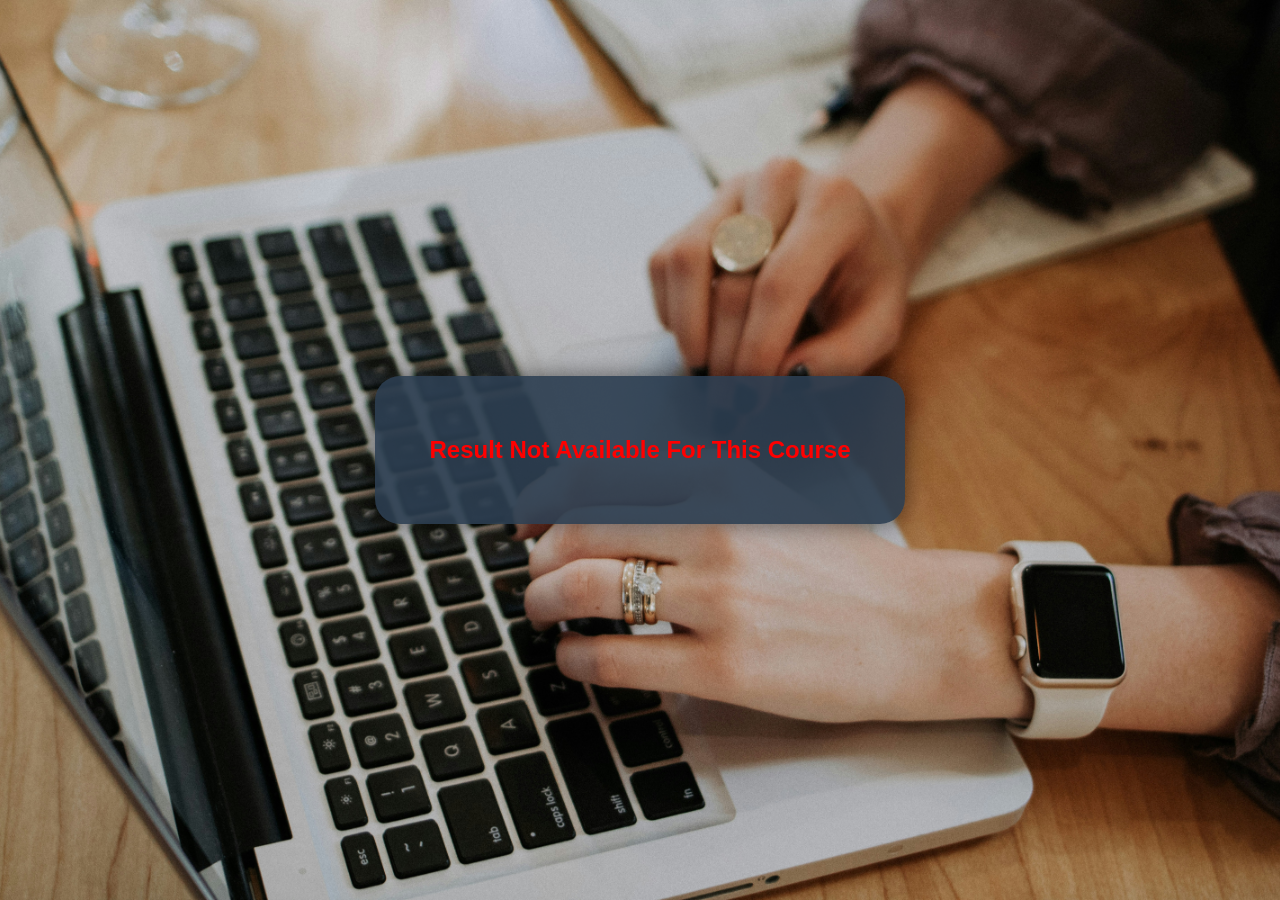
==== page2.html @ 17b02277 "First website upload" ====
<!DOCTYPE html>
<html>
<head>
<title>BCA Result Verification</title>

<style>
body{
    margin:0;
    font-family: Arial, Helvetica, sans-serif;
    background: url("bj.jpg") no-repeat center center/cover;
    height:100vh;
    display:flex;
    justify-content:center;
    align-items:center;
}

.card{
    width:450px;
    padding:40px;
    border-radius:25px;
    background: rgba(44, 62, 80, 0.90);
    color:white;
    box-shadow:0 0 25px rgba(0,0,0,0.5);
}

hr{
    border:0.5px solid rgba(255,255,255,0.3);
    margin:15px 0 30px;
}

.form-group{
    margin-bottom:20px;
}

label{
    display:block;
    margin-bottom:8px;
}

input{
    width:100%;
    padding:12px;
    border-radius:8px;
    border:none;
    font-size:15px;
}

.error{
    color:#ff4d4d;
    font-size:13px;
    margin-top:5px;
}

.success{
    color:#00ff99;
    font-size:14px;
    margin-top:10px;
    text-align:center;
}

.loader{
    border:4px solid #f3f3f3;
    border-top:4px solid #ff9800;
    border-radius:50%;
    width:25px;
    height:25px;
    animation: spin 1s linear infinite;
    margin:15px auto;
    display:none;
}

@keyframes spin{
    0%{transform:rotate(0deg);}
    100%{transform:rotate(360deg);}
}

.btn-box{
    margin-top:25px;
    display:flex;
    justify-content:center;
    gap:20px;
}

.btn{
    padding:10px 25px;
    background:#ff9800;
    border:none;
    border-radius:8px;
    font-size:15px;
    cursor:pointer;
    color:white;
    min-width:130px;
}

.btn:hover{
    background:#e68900;
}
</style>
</head>

<body>

<div class="card" id="mainCard">

<h2 id="heading"></h2>
<hr>

<div class="form-group">
    <label>Roll Number :</label>
    <input type="text" id="roll" placeholder="Enter Roll No. -  2507211080001 - 2507211080028">
    <div id="rollError" class="error"></div>
</div>

<div class="form-group">
    <label id="question"></label>
    <input type="text" id="captcha" placeholder="Enter Answer">
    <div id="captchaError" class="error"></div>
</div>

<div class="loader" id="loader"></div>
<div id="successMsg" class="success"></div>

<div class="btn-box">
    <button class="btn" onclick="getResult()">Get Result</button>
    <button class="btn" onclick="resetForm()">Reset</button>
</div>

</div>

<script>

// ===== Check Course =====
let course = localStorage.getItem("selectedCourse");
let semester = localStorage.getItem("selectedSemester");

if(course !== "BCA"){
    document.getElementById("mainCard").innerHTML =
    "<h2 style='color:red;text-align:center;'>Result Not Available For This Course</h2>";
}
else{
    document.getElementById("heading").innerHTML =
    "BCA " + (semester ? semester : "") + " Examination 2025-2026";
}

// ===== Generate Captcha =====
let num1, num2, correctAnswer;

function generateCaptcha(){
    num1 = Math.floor(Math.random()*50)+1;
    num2 = Math.floor(Math.random()*50)+1;
    correctAnswer = num1 + num2;
    document.getElementById("question").innerHTML = num1 + " + " + num2 + " = ?";
}

generateCaptcha();

// ===== Enter Key Submit =====
document.addEventListener("keydown", function(event){
    if(event.key === "Enter"){
        getResult();
    }
});

function getResult(){

    let roll = document.getElementById("roll").value.trim();
    let captcha = document.getElementById("captcha").value.trim();

    document.getElementById("rollError").innerHTML="";
    document.getElementById("captchaError").innerHTML="";
    document.getElementById("successMsg").innerHTML="";
    document.getElementById("loader").style.display="none";

    let valid = true;

    if(roll === ""){
        document.getElementById("rollError").innerHTML="Please Enter Roll Number";
        valid = false;
    }
    else if(!roll.startsWith("250721108") || roll.length !== 13){
    document.getElementById("rollError").innerHTML=
    "Roll Number must be between 2507211080001 to 2507211080030";
    valid = false;
}
else{
    let lastFour = parseInt(roll.slice(-4));

    if(lastFour < 1 || lastFour > 30){
        document.getElementById("rollError").innerHTML=
        "Roll Number must be between 2507211080001 to 2507211080030";
        valid = false;
    }
}

    if(captcha === ""){
        document.getElementById("captchaError").innerHTML="Please Enter Answer";
        valid = false;
    }
    else if(parseInt(captcha) !== correctAnswer){
        document.getElementById("captchaError").innerHTML="Wrong Answer";
        valid = false;
    }

    if(valid){

        document.getElementById("successMsg").innerHTML="Verification Successful...";
        document.getElementById("loader").style.display="block";

        localStorage.setItem("rollNo", roll);

        setTimeout(function(){
            window.location.href="result.html";
        },1000);
    }
}

function resetForm(){
    document.getElementById("roll").value="";
    document.getElementById("captcha").value="";
    document.getElementById("rollError").innerHTML="";
    document.getElementById("captchaError").innerHTML="";
    document.getElementById("successMsg").innerHTML="";
    document.getElementById("loader").style.display="none";
    generateCaptcha();
}

</script>

</body>
</html>
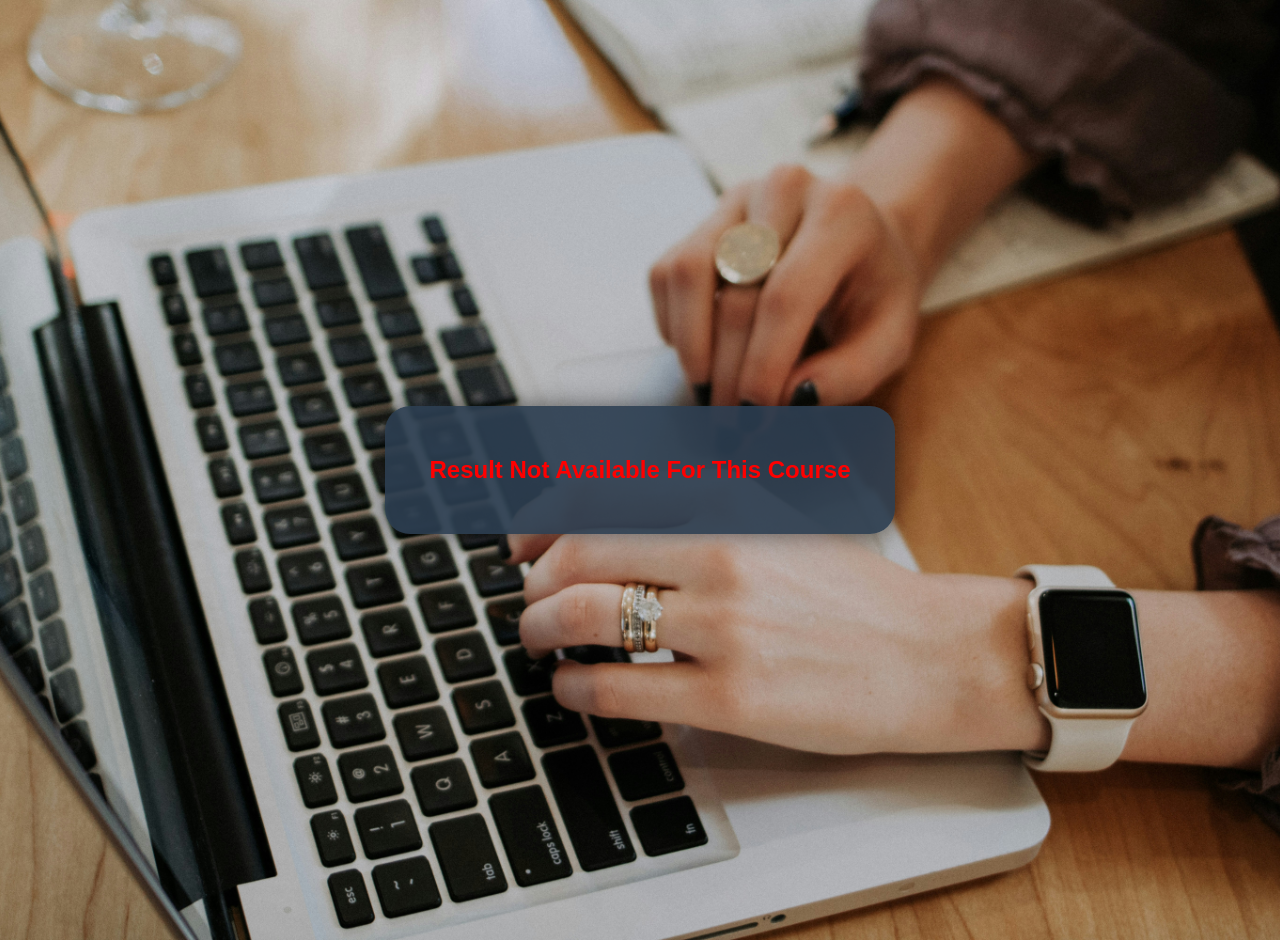
==== commit c92536cf: "Added verification" ====
--- a/page2.html
+++ b/page2.html
@@ -1,6 +1,7 @@
 <!DOCTYPE html>
 <html>
 <head>
+<meta name="viewport" content="width=device-width, initial-scale=1.0">
 <title>BCA Result Verification</title>
 
 <style>
@@ -8,15 +9,17 @@
     margin:0;
     font-family: Arial, Helvetica, sans-serif;
     background: url("bj.jpg") no-repeat center center/cover;
-    height:100vh;
+    min-height:100vh;
     display:flex;
     justify-content:center;
     align-items:center;
+    padding:20px;
 }
 
 .card{
-    width:450px;
-    padding:40px;
+    width:90%;
+    max-width:450px;
+    padding:30px;
     border-radius:25px;
     background: rgba(44, 62, 80, 0.90);
     color:white;
@@ -95,6 +98,18 @@
 .btn:hover{
     background:#e68900;
 }
+
+/* ✅ Mobile Fix */
+@media (max-width:600px){
+
+.btn-box{
+    flex-direction:column;
+}
+
+.btn{
+    width:100%;
+}
+}
 </style>
 </head>
 
@@ -107,7 +122,7 @@
 
 <div class="form-group">
     <label>Roll Number :</label>
-    <input type="text" id="roll" placeholder="Enter Roll No. -  2507211080001 - 2507211080028">
+    <input type="text" id="roll" placeholder="Enter Roll No. - 2507211080001 - 2507211080030">
     <div id="rollError" class="error"></div>
 </div>
 
@@ -178,19 +193,18 @@
         valid = false;
     }
     else if(!roll.startsWith("250721108") || roll.length !== 13){
-    document.getElementById("rollError").innerHTML=
-    "Roll Number must be between 2507211080001 to 2507211080030";
-    valid = false;
-}
-else{
-    let lastFour = parseInt(roll.slice(-4));
-
-    if(lastFour < 1 || lastFour > 30){
         document.getElementById("rollError").innerHTML=
         "Roll Number must be between 2507211080001 to 2507211080030";
         valid = false;
     }
-}
+    else{
+        let lastFour = parseInt(roll.slice(-4));
+        if(lastFour < 1 || lastFour > 30){
+            document.getElementById("rollError").innerHTML=
+            "Roll Number must be between 2507211080001 to 2507211080030";
+            valid = false;
+        }
+    }
 
     if(captcha === ""){
         document.getElementById("captchaError").innerHTML="Please Enter Answer";
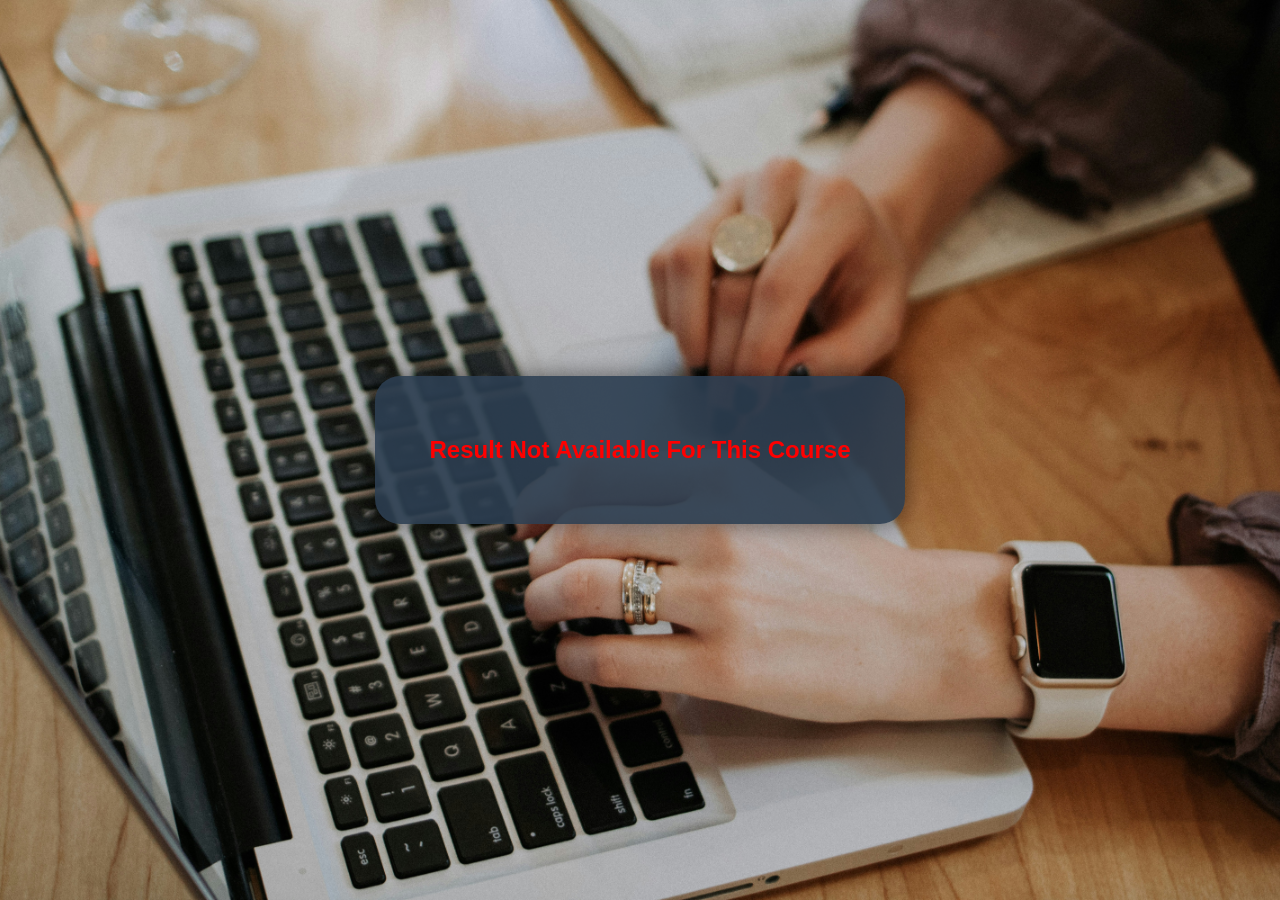
==== commit 29ff5978: "Added verification" ====
--- a/page2.html
+++ b/page2.html
@@ -1,7 +1,6 @@
 <!DOCTYPE html>
 <html>
 <head>
-<meta name="viewport" content="width=device-width, initial-scale=1.0">
 <title>BCA Result Verification</title>
 
 <style>
@@ -9,17 +8,15 @@
     margin:0;
     font-family: Arial, Helvetica, sans-serif;
     background: url("bj.jpg") no-repeat center center/cover;
-    min-height:100vh;
+    height:100vh;
     display:flex;
     justify-content:center;
     align-items:center;
-    padding:20px;
 }
 
 .card{
-    width:90%;
-    max-width:450px;
-    padding:30px;
+    width:450px;
+    padding:40px;
     border-radius:25px;
     background: rgba(44, 62, 80, 0.90);
     color:white;
@@ -98,18 +95,6 @@
 .btn:hover{
     background:#e68900;
 }
-
-/* ✅ Mobile Fix */
-@media (max-width:600px){
-
-.btn-box{
-    flex-direction:column;
-}
-
-.btn{
-    width:100%;
-}
-}
 </style>
 </head>
 
@@ -122,7 +107,7 @@
 
 <div class="form-group">
     <label>Roll Number :</label>
-    <input type="text" id="roll" placeholder="Enter Roll No. - 2507211080001 - 2507211080030">
+    <input type="text" id="roll" placeholder="Enter Roll No. -  2507211080001 - 2507211080028">
     <div id="rollError" class="error"></div>
 </div>
 
@@ -193,18 +178,19 @@
         valid = false;
     }
     else if(!roll.startsWith("250721108") || roll.length !== 13){
+    document.getElementById("rollError").innerHTML=
+    "Roll Number must be between 2507211080001 to 2507211080030";
+    valid = false;
+}
+else{
+    let lastFour = parseInt(roll.slice(-4));
+
+    if(lastFour < 1 || lastFour > 30){
         document.getElementById("rollError").innerHTML=
         "Roll Number must be between 2507211080001 to 2507211080030";
         valid = false;
     }
-    else{
-        let lastFour = parseInt(roll.slice(-4));
-        if(lastFour < 1 || lastFour > 30){
-            document.getElementById("rollError").innerHTML=
-            "Roll Number must be between 2507211080001 to 2507211080030";
-            valid = false;
-        }
-    }
+}
 
     if(captcha === ""){
         document.getElementById("captchaError").innerHTML="Please Enter Answer";
@@ -241,4 +227,4 @@
 </script>
 
 </body>
-</html>+</html> 
